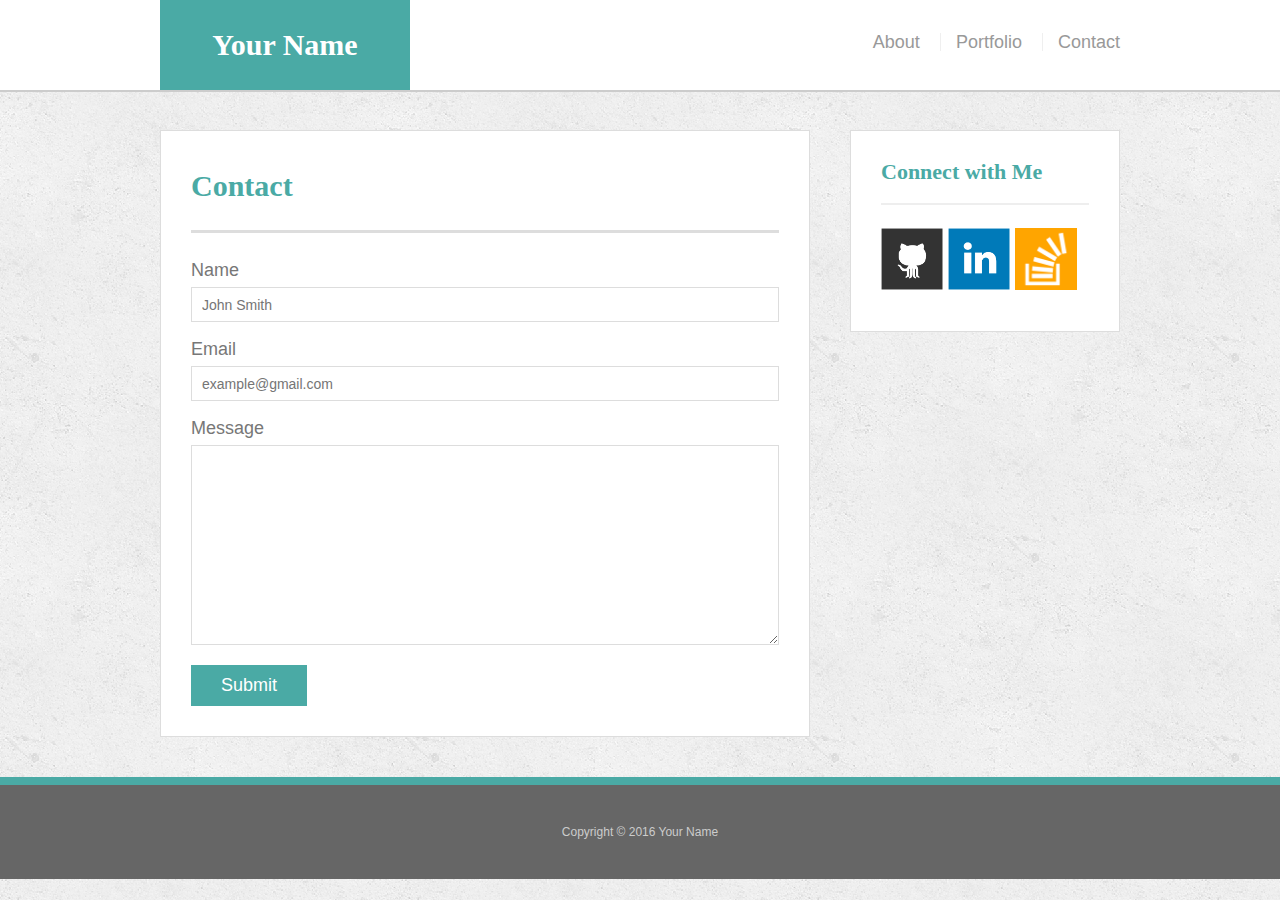
==== s/contact.html @ 3497992f "Add files via upload" ====
<!doctype html>
<html lang="en-us">

<head>
  <meta charset="UTF-8">
  <title>Contact | Your Name</title>
  <link rel="stylesheet" type="text/css" href="assets/css/reset.css">
  <link rel="stylesheet" type="text/css" href="assets/css/style.css">
</head>

<body>

  <header id="masthead">
    <div class="container">
      <a href="index.html" id="logo">Your Name</a>
      <nav>
        <a href="index.html">About</a>
        <a href="portfolio.html">Portfolio</a>
        <a href="contact.html">Contact</a>
      </nav>
    </div>
  </header>

  <div id="main-container" class="container">
    <section class="main-section">
      <h1>Contact</h1>

      <form id="contact-form">
        <ul>
          <li>
            <label for="name">Name</label>
            <input type="text" id="name" name="name" placeholder="John Smith" required="required">
          </li>
          <li>
            <label for="email">Email</label>
            <input type="email" id="email" name="email" placeholder="example@gmail.com" required="required">
          </li>
          <li>
            <label for="message">Message</label>
            <textarea id="message" name="message" required="required"></textarea>
          </li>
        </ul>
        <input type="submit">
      </form>

    </section>

    <section class="sidebar">
      <div id="connect">
        <h2>Connect with Me</h2>

        <a href="#"><img src="assets/images/github-128.png" class="social" alt="GitHub" /></a>
        <a href="#"><img src="assets/images/linkedin-128.png" class="social" alt="LinkedIn" /></a>
        <a href="#"><img src="assets/images/stackoverflow-128.png" class="social" alt="Stack Overflow" /></a>
      </div>
    </section>
  </div>

  <footer>
    <div class="container">
      Copyright &copy; 2016 Your Name
    </div>
  </footer>
</body>

</html>
---- s/assets/css/style.css ----
body {
  font-family: Arial, "Helvetica Neue", Helvetica, sans-serif;
  font-size: 18px;
  line-height: 34px;
  color: #777;
  background: url("../images/concrete_seamless.png");
}

* {
  box-sizing: border-box;
}

/* general */

.container {
  width: 100%;
  max-width: 960px;
  margin: 0 auto;
  clear: both;
}

h1,
h2,
h3,
p {
  margin-bottom: 20px;
}

p:last-child {
  margin-bottom: 0;
}

h1,
h2,
h3 {
  font-family: Georgia, Times, "Times New Roman", serif;
  font-weight: 700;
  color: #4aaaa5;
}

h1 {
  padding-bottom: 20px;
  font-size: 30px;
  line-height: 49px;
  border-bottom: 3px solid #ddd;
}

h2,
h3 {
  font-size: 22px;
}

/* header */

#masthead {
  position: fixed;
  z-index: 99;
  width: 100%;
  margin: 0 0 30px;
  overflow: auto;
  color: #fff;
  background: #fff;
  border-bottom: 2px solid #ccc;
}

#logo {
  float: left;
  width: 250px;
  height: 90px;
  font-family: Georgia, Times, "Times New Roman", serif;
  font-size: 30px;
  font-weight: 700;
  line-height: 90px;
  color: #fff;
  text-align: center;
  text-decoration: none;
  background: #4aaaa5;
}

nav {
  float: right;
  margin-top: 25px;
}

nav a {
  display: inline-block;
  padding-left: 15px;
  margin-left: 15px;
  line-height: 18px;
  color: #999;
  text-decoration: none;
  border-left: 1px solid #efefef;
}

nav a:first-child {
  border-left: 0 none;
}

/* footer */

footer {
  padding: 30px 0;
  clear: both;
  font-size: 12px;
  color: #fff;
  color: #ccc;
  text-align: center;
  background: #666;
  border-top: 8px solid #4aaaa5;
}

/* sidebar */

.sidebar {
  float: right;
  width: 100%;
  max-width: 270px;
  padding: 30px;
  margin-bottom: 20px;
  background: #fff;
  border: 1px solid #ddd;
}

h3,
.sidebar h2 {
  padding-bottom: 20px;
  margin-bottom: 15px;
  line-height: 22px;
  border-bottom: 2px solid #eee;
}

.social {
  width: 62px;
  height: 62px;
  margin-top: 8px;
  margin-right: 5px;
}

.social:last-child {
  margin-right: 0;
}

/* main */

#main-container {
  padding-top: 130px;
}

.main-section {
  float: left;
  width: 100%;
  max-width: 650px;
  padding: 30px;
  margin: 0 0 40px;
  background: #fff;
  border: 1px solid #ddd;
}

/* portfolio page */

.work {
  position: relative;
  float: left;
  width: 274px;
  margin: 20px 0 25px;
  overflow: auto;
}

.work:nth-child(even) {
  margin-right: 40px;
}

.work img {
  width: 100%;
  border: 0 none;
  opacity: 0.8;
}

.work h3 {
  position: absolute;
  bottom: 20px;
  width: 100%;
  padding: 15px;
  margin-bottom: 0;
  font-weight: 300;
  line-height: 30px;
  color: #fff;
  text-align: center;
  background: #4aaaa5;
  border-bottom: 0;
}

.auth-image {
  float: left;
  width: 200px;
  height: auto;
  margin-top: 10px;
  margin-right: 25px;
}

/* contact page */

#contact-form ul {
  margin-bottom: 20px;
}

#contact-form li {
  margin-bottom: 10px;
}

label,
input[type=text],
input[type=email],
textarea {
  display: block;
  width: 100%;
}

input[type=text],
input[type=email],
textarea {
  height: 35px;
  padding: 0 10px;
  font-size: 14px;
  border: 1px solid #ddd;
}

textarea {
  height: 200px;
}

input[type=submit] {
  padding: 10px 30px;
  font-size: 18px;
  color: #fff;
  cursor: pointer;
  background: #4aaaa5;
  border: 0 none;
}
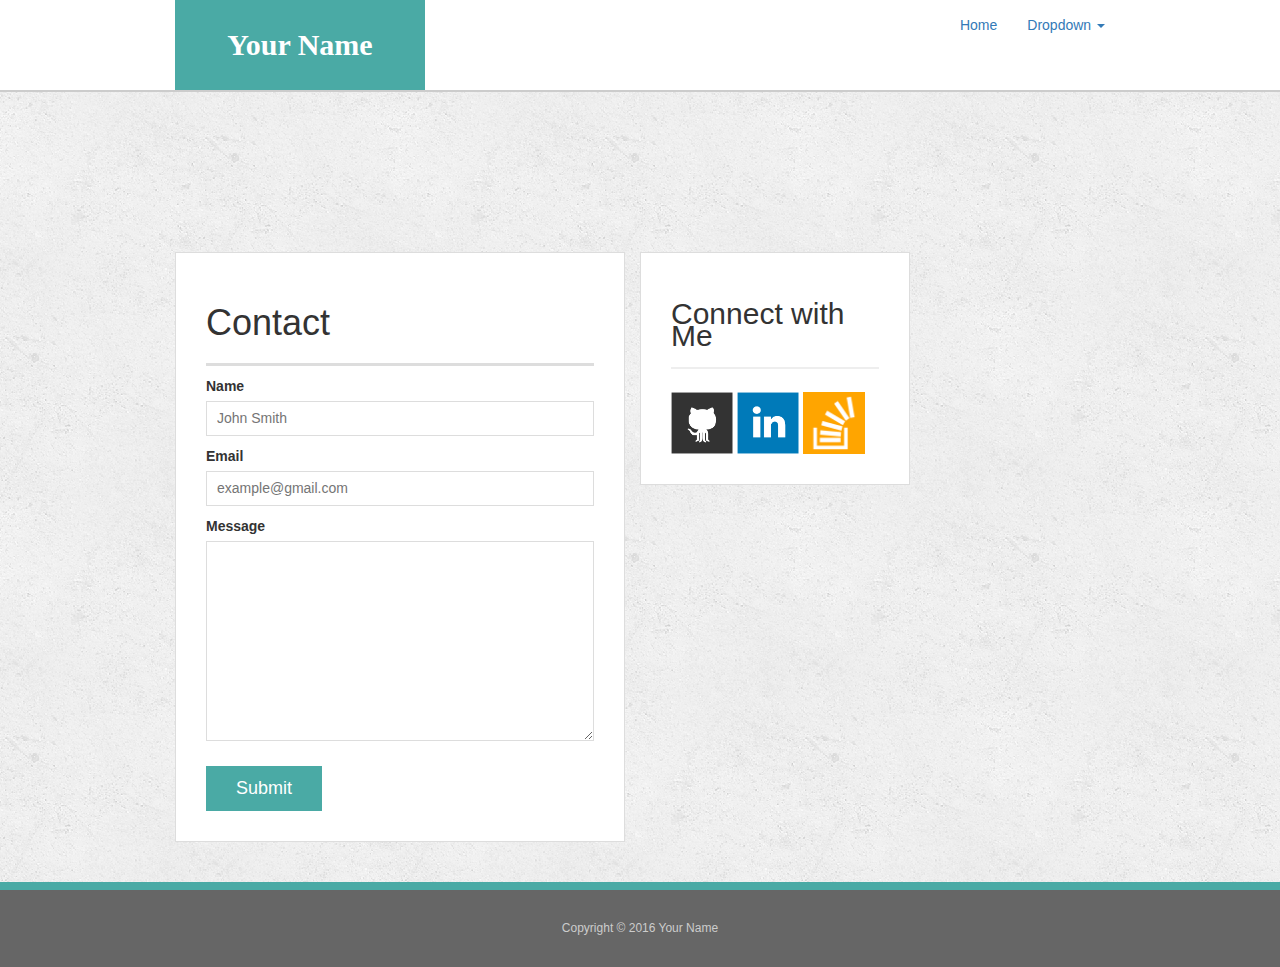
==== commit f3ef7f04: "Add files via upload" ====
--- a/s/contact.html
+++ b/s/contact.html
@@ -4,6 +4,9 @@
 <head>
   <meta charset="UTF-8">
   <title>Contact | Your Name</title>
+  <link rel="stylesheet" href="https://maxcdn.bootstrapcdn.com/bootstrap/3.3.6/css/bootstrap.min.css">
+  <script type="text/javascript" src="https://maxcdn.bootstrapcdn.com/bootstrap/3.3.7/js/bootstrap.min.js" integrity="sha384-Tc5IQib027qvyjSMfHjOMaLkfuWVxZxUPnCJA7l2mCWNIpG9mGCD8wGNIcPD7Txa" crossorigin="anonymous"></script>
+  <script src="https://ajax.googleapis.com/ajax/libs/jquery/1.12.4/jquery.min.js"></script>
   <link rel="stylesheet" type="text/css" href="assets/css/reset.css">
   <link rel="stylesheet" type="text/css" href="assets/css/style.css">
 </head>
@@ -12,16 +15,31 @@
 
   <header id="masthead">
     <div class="container">
-      <a href="index.html" id="logo">Your Name</a>
-      <nav>
+      <a href="index.html" class="col-md-3 col-sm-3 col-xs-3" id="logo">Your Name</a>
+      <!-- <nav>
         <a href="index.html">About</a>
         <a href="portfolio.html">Portfolio</a>
         <a href="contact.html">Contact</a>
-      </nav>
+      </nav> -->
+      <ul class="nav navbar-nav navbar-right col-md-offset-9 col-sm-offset-9 col-xs-offset-9">
+          <li><a href="index.html">Home</a></li>
+          <li class="dropdown">
+            <a href="#" class="dropdown-toggle" data-toggle="dropdown" role="button" aria-haspopup="true" aria-expanded="false">Dropdown <span class="caret"></span></a>
+            <ul class="dropdown-menu">
+              <li><a href="index.html">About</a></li>
+              <li><a href="portfolio.html">Portfolio</a></li>
+              <li><a href="contact.html">Contact</a></li>
+              <li role="separator" class="divider"></li>
+              <!-- <li><a href="#">Separated link</a></li> -->
+            </ul>
+          </li>
+        </ul>
     </div>
   </header>
 
   <div id="main-container" class="container">
+    <div class="row">
+      <div class=" col-md-6 col-sm-6 col-xs-6">
     <section class="main-section">
       <h1>Contact</h1>
 
@@ -44,8 +62,8 @@
       </form>
 
     </section>
-
-    <section class="sidebar">
+    </div>
+    <section class="sidebar col-md-offset-6 col-sm-offset-6 col-xs-offset-6">
       <div id="connect">
         <h2>Connect with Me</h2>
 
@@ -55,12 +73,16 @@
       </div>
     </section>
   </div>
-
+</div>
   <footer>
     <div class="container">
       Copyright &copy; 2016 Your Name
     </div>
   </footer>
+
+  <link rel="stylesheet" href="https://maxcdn.bootstrapcdn.com/bootstrap/3.3.6/css/bootstrap.min.css">
+  <script type="text/javascript" src="https://maxcdn.bootstrapcdn.com/bootstrap/3.3.7/js/bootstrap.min.js" integrity="sha384-Tc5IQib027qvyjSMfHjOMaLkfuWVxZxUPnCJA7l2mCWNIpG9mGCD8wGNIcPD7Txa" crossorigin="anonymous"></script>
+  <script src="https://ajax.googleapis.com/ajax/libs/jquery/1.12.4/jquery.min.js"></script>
 </body>
 
 </html>--- a/s/assets/css/style.css
+++ b/s/assets/css/style.css
@@ -7,7 +7,7 @@
 }
 
 * {
-  box-sizing: border-box;
+  /* box-sizing: border-box; */
 }
 
 /* general */
@@ -16,7 +16,7 @@
   width: 100%;
   max-width: 960px;
   margin: 0 auto;
-  clear: both;
+  /* clear: both; */
 }
 
 h1,
@@ -53,18 +53,18 @@
 /* header */
 
 #masthead {
-  position: fixed;
-  z-index: 99;
+  /* position: fixed; */
+  /* z-index: 99; */
   width: 100%;
   margin: 0 0 30px;
-  overflow: auto;
+  /* overflow: auto; */
   color: #fff;
   background: #fff;
   border-bottom: 2px solid #ccc;
 }
 
 #logo {
-  float: left;
+  /* float: left; */
   width: 250px;
   height: 90px;
   font-family: Georgia, Times, "Times New Roman", serif;
@@ -78,12 +78,12 @@
 }
 
 nav {
-  float: right;
+  /* float: right; */
   margin-top: 25px;
 }
 
 nav a {
-  display: inline-block;
+  /* display: inline-block; */
   padding-left: 15px;
   margin-left: 15px;
   line-height: 18px;
@@ -100,7 +100,7 @@
 
 footer {
   padding: 30px 0;
-  clear: both;
+  /* clear: both; */
   font-size: 12px;
   color: #fff;
   color: #ccc;
@@ -112,13 +112,14 @@
 /* sidebar */
 
 .sidebar {
-  float: right;
+  /* float: right; */
   width: 100%;
   max-width: 270px;
   padding: 30px;
   margin-bottom: 20px;
   background: #fff;
   border: 1px solid #ddd;
+  margin-left:30px;
 }
 
 h3,
@@ -147,7 +148,7 @@
 }
 
 .main-section {
-  float: left;
+  /* float: left; */
   width: 100%;
   max-width: 650px;
   padding: 30px;
@@ -159,7 +160,7 @@
 /* portfolio page */
 
 .work {
-  position: relative;
+  /* position: relative; */
   float: left;
   width: 274px;
   margin: 20px 0 25px;
@@ -177,7 +178,7 @@
 }
 
 .work h3 {
-  position: absolute;
+  /* position: absolute; */
   bottom: 20px;
   width: 100%;
   padding: 15px;
@@ -191,7 +192,7 @@
 }
 
 .auth-image {
-  float: left;
+  /* float: left; */
   width: 200px;
   height: auto;
   margin-top: 10px;
@@ -212,7 +213,7 @@
 input[type=text],
 input[type=email],
 textarea {
-  display: block;
+  /* display: block; */
   width: 100%;
 }
 
